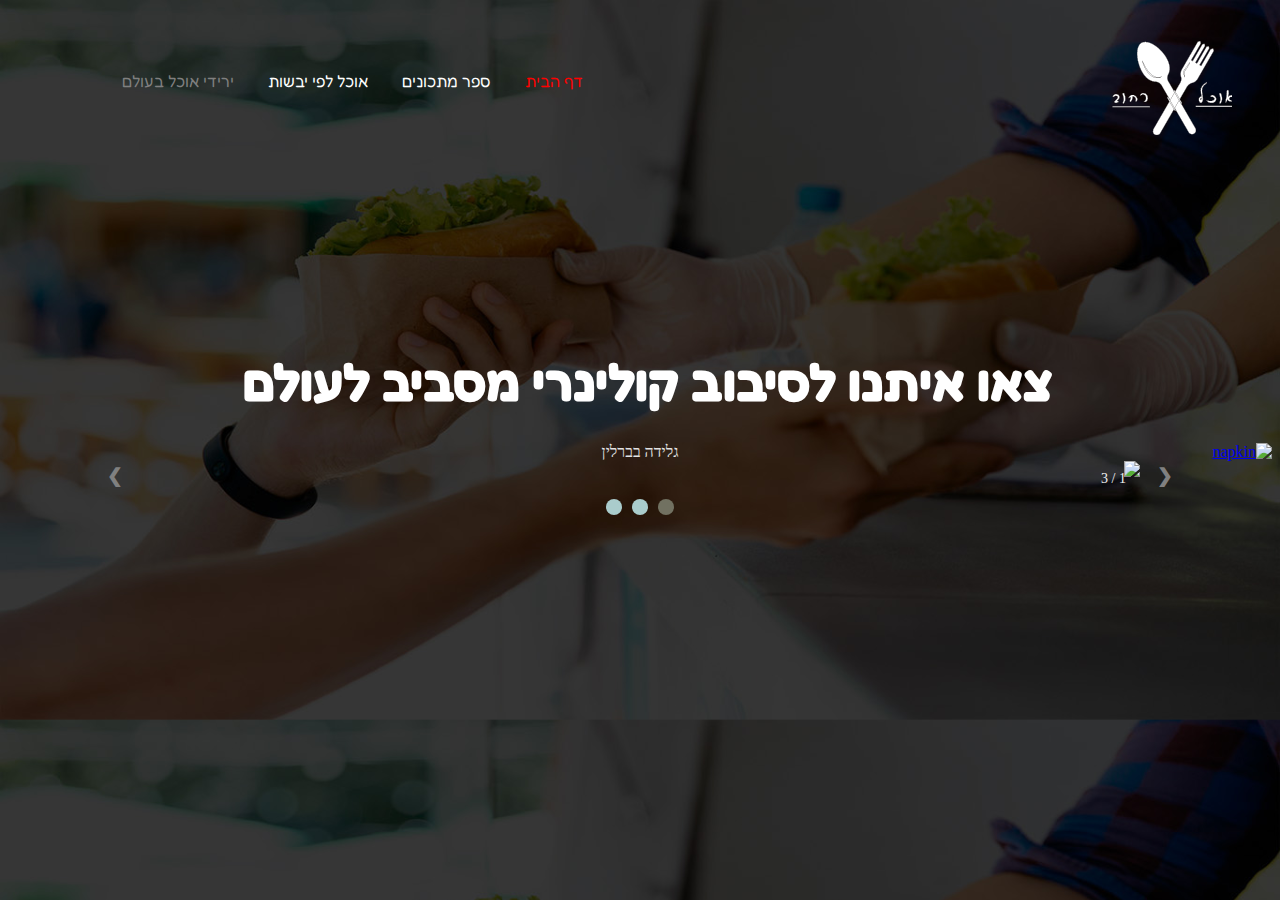
==== index.html @ d44f266f "Update index.html" ====
﻿<!doctype html>
<html lang="he">
<head>
    <meta charset="utf-8" />
    <title></title>
    <meta name="description" content="" />
    <meta name="keywords" content="" />
    <meta name="author" content="" />
    <meta name="viewport" content="width=device-width, initial-scale=1.0, user-scalable=yes">
    <!-- CSS -->
    <!--<link href="styles/reset.css" rel="stylesheet" />-->
    <link href="styles/myStyle.css" rel="stylesheet" />

    <!-- Scripts -->
    <script src="jScripts/jquery-3.6.0.min.js"></script>
    <script src="jScripts/JavaScript.js" type="text/javascript"></script>
   
</head>
<body>
    <header>
        <div id="logo"></div>
        <nav id="navbar">
            <ul>
                <li class="active">דף הבית</li>
                <li class="navHover"><a class ="links" href="sefer-matkonim.html">ספר מתכונים</a></li>
                <li class="navHover">אוכל לפי יבשות</li>
                <li class="disabled">ירידי אוכל בעולם</li>
            </ul>
        </nav>
    </header>
    <div id="homepage">
        <section>
            <h1 id="tourAroundTheWorld">צאו איתנו לסיבוב קולינרי מסביב לעולם</h1>
           <!-- <a id="slideIntoCarousel" href="#carousel"><img id="napkin" src="../files/napkin.jpg" width="250" /></a> -->
            <a id="slideIntoCarousel" href="#carousel"><img src="https://i.ibb.co/pzFMc25/napkin.jpg" alt="napkin" border="0"width="250"> </a>
        </section>
    
    <!-- Slideshow container -->
    <div class="slideshow-container fade" id="carousel">

        <!-- Full images with numbers and message Info -->
        <div class="Containers">
            <div class="MessageInfo">1 / 3</div>
            <img src="https://images.unsplash.com/photo-1493843007199-f4397137f7d9?ixlib=rb-4.0.3&ixid=M3wxMjA3fDB8MHxwaG90by1wYWdlfHx8fGVufDB8fHx8fA%3D%3D&auto=format&fit=crop&w=1170&q=80" style="width:100%">
            <div class="Info">גלידה בברלין</div>
        </div>

        <div class="Containers">
            <div class="MessageInfo">2 / 3</div>
            <img src="https://images.unsplash.com/photo-1493843007199-f4397137f7d9?ixlib=rb-4.0.3&ixid=M3wxMjA3fDB8MHxwaG90by1wYWdlfHx8fGVufDB8fHx8fA%3D%3D&auto=format&fit=crop&w=1170&q=80" style="width:100%">
            <div class="Info">תירס ביום אכילתו</div>
        </div>

        <div class="Containers">
            <div class="MessageInfo">3 / 3</div>
            <img src="https://images.unsplash.com/photo-1493843007199-f4397137f7d9?ixlib=rb-4.0.3&ixid=M3wxMjA3fDB8MHxwaG90by1wYWdlfHx8fGVufDB8fHx8fA%3D%3D&auto=format&fit=crop&w=1170&q=80" style="width:100%">
            <div class="Info">בוריטו ממ</div>
        </div>

        <!-- Back and forward buttons -->
        <a class="Back" onclick="plusSlides(-1)">&#10094;</a>
        <a class="forward" onclick="plusSlides(1)">&#10095;</a>
    </div>
    <br>

    <!-- The circles/dots -->
    <div style="text-align:center">
        <span class="dots" onclick="currentSlide(1)"></span>
        <span class="dots" onclick="currentSlide(2)"></span>
        <span class="dots" onclick="currentSlide(3)"></span>
    </div>
    </div>




</body>
</html>
---- styles/myStyle.css ----
﻿@font-face {
    font-family: 'Fredoka';
    src: url('../Fredoka/Fredoka-VariableFont_wdth,wght.ttf');
}

html {
    scroll-behavior: smooth;
}

body {
    direction: rtl;
    background-image: url(../files/background_darker.jpg);
    background-size: 100%;
}

#logo {
    background-image: url(../files/Whitelogo_update.png);
    margin-right: 40px;
    height: 95px;
    width: 120px;
    position: static;
    float: right;
}

header {
    color: white;
    display: inline-block;
    width: 100%;
    margin: 2em 0px 11em 0px;
}

    header nav ul li {
        display: inline-block;
        font-family: 'Fredoka', sans-serif;
        list-style: none;
        padding: 15px;
    }

a.links:link,
a.links:visited {
    color: white;
    text-decoration: none;
}

    a.links:link:hover,
    a.links:visited:hover {
        color: red;
    }

    a.links:active,
    a.links:visited:active,
    .active{
        color: red;
    }

#navbar {
    float: left;
    margin-left: 30px;
    width: 600px;
}

h1 {
    color: white;
    font-size: 52px;
    font-family: 'Fredoka', sans-serif;
    position: relative;
    text-align: center;
    padding: 0px 0px 0px 15px;
}
h2 {
    color: white;
    font-size: 48px;
    font-family: 'Fredoka', sans-serif;
    position: relative;
    text-align: center;
    padding: 0px 0px 0px 20px;
}
#napkin {
    float: none;
    margin-right: 640px;
    margin-top: 20px;
    transition: 0.2s all ease-in-out;
}

    #napkin:hover {
        margin-top: 20px;
    }

#carousel {
    transition: 2s;
}

.links:hover,
.navHover:hover {
    color: red;
    cursor: pointer;
    text-decoration: none;
}

.disabled {
    color: gray;
}

    .disabled:hover {
        cursor: not-allowed;
    }

#tourAroundTheWorld {
    margin-bottom: 30px;
}

* {
    box-sizing: border-box;
}

/* Slideshow container */
.slideshow-container {
    max-width: 1000px;
    position: relative;
    margin: auto;
}

/* Make the images invisible by default */
.Containers {
    display: none;
}

/* Forward & Back buttons */
.Back,
.forward {
    cursor: pointer;
    position: absolute;
    top: 48%;
    width: auto;
    margin-top: -23px;
    padding: 17px;
    color: grey;
    font-weight: bold;
    font-size: 19px;
    transition: 0.4s ease;
    border-radius: 0 5px 5px 0;
    user-select: none;
}

.Back {
    margin-right: -50px;
}

/* Place the "forward button" to the right */
.forward {
    right: 100%;
    border-radius: 4px 0 0 4px;
}

    /* When the user hovers, add a black background with some little opacity */
    .Back:hover,
    .forward:hover {
        background-color: rgba(0, 0, 0, 0.8);
    }

/* Caption Info */
.Info {
    color: #e3e3e3;
    font-size: 16px;
    padding: 10px 14px;
    position: absolute;
    bottom: 10px;
    width: 100%;
    text-align: center;
}

/* Work numbering (1/3 etc) */
.MessageInfo {
    color: #f2f2f3;
    font-size: 14px;
    padding: 10px 14px;
    position: absolute;
    top: 0;
}

/* The circles or bullets and indicators */
.dots {
    cursor: pointer;
    height: 16px;
    width: 16px;
    margin: 0 3px;
    background-color: #acc;
    border-radius: 50%;
    display: inline-block;
    transition: background-color 0.5s ease;
}

    .enable,
    .dots:hover {
        background-color: #717161;
    }

/* Faint animation */
.fade {
    -webkit-animation-name: fade;
    -webkit-animation-duration: 1.4s;
    animation-name: fade;
    animation-duration: 1.4s;
}

@-webkit-keyframes fade {
    from {
        opacity: 0.5;
    }

    to {
        opacity: 1;
    }
}

@keyframes fade {
    from {
        opacity: 0.5;
    }

    to {
        opacity: 1;
    }
}

/* Added CSS for highlighting clicked <li> element */

header nav ul li.clicked a {
    color: red;
}
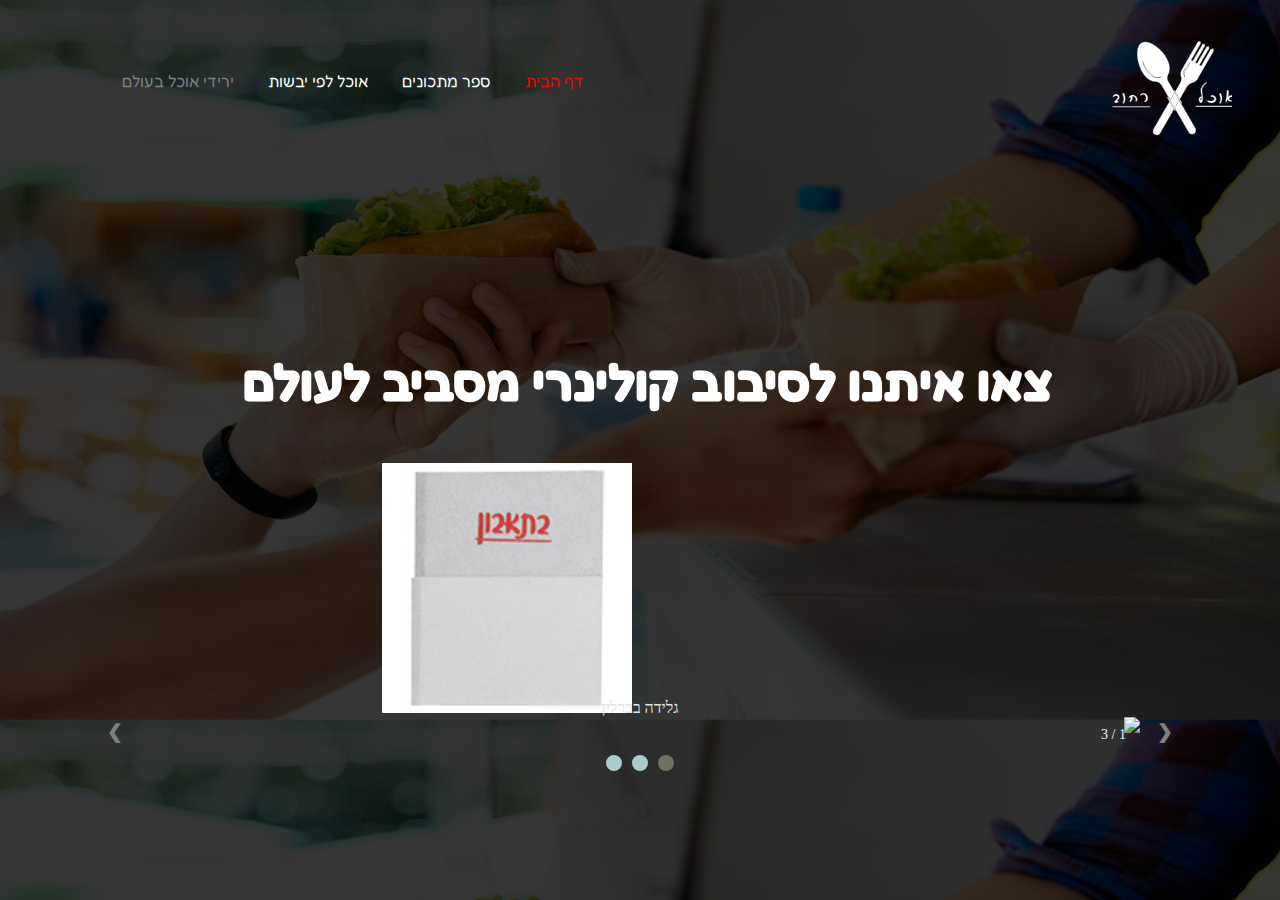
==== commit 5a48dad1: "Update index.html" ====
--- a/index.html
+++ b/index.html
@@ -31,8 +31,7 @@
     <div id="homepage">
         <section>
             <h1 id="tourAroundTheWorld">צאו איתנו לסיבוב קולינרי מסביב לעולם</h1>
-           <!-- <a id="slideIntoCarousel" href="#carousel"><img id="napkin" src="../files/napkin.jpg" width="250" /></a> -->
-            <a id="slideIntoCarousel" href="#carousel"><img src="https://i.ibb.co/pzFMc25/napkin.jpg" alt="napkin" border="0"width="250"> </a>
+            <a id="slideIntoCarousel" href="#carousel"><img id="napkin" src="../files/napkin.jpg" width="250" /></a> 
         </section>
     
     <!-- Slideshow container -->
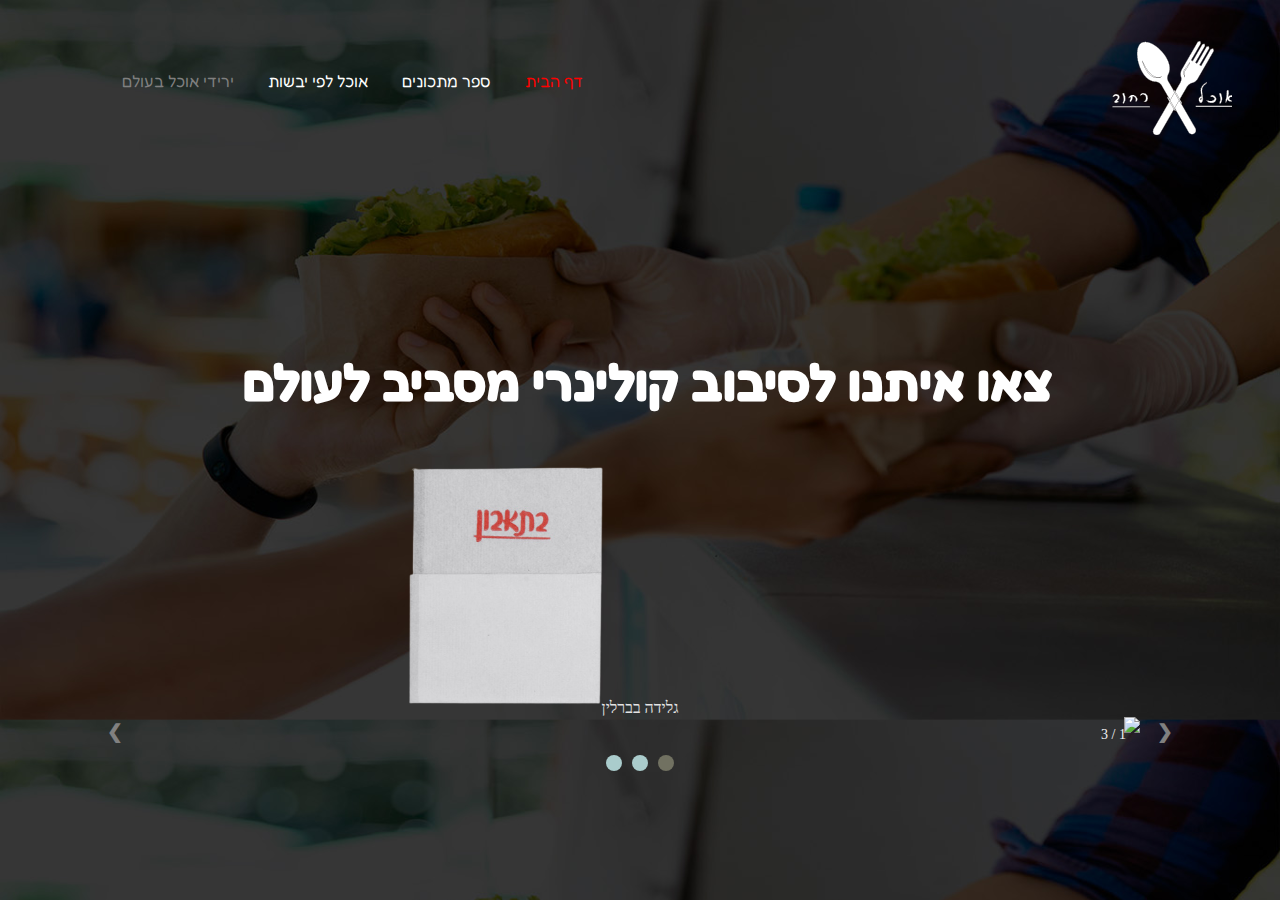
==== commit 31470004: "Update index.html" ====
--- a/index.html
+++ b/index.html
@@ -31,7 +31,7 @@
     <div id="homepage">
         <section>
             <h1 id="tourAroundTheWorld">צאו איתנו לסיבוב קולינרי מסביב לעולם</h1>
-            <a id="slideIntoCarousel" href="#carousel"><img id="napkin" src="../files/napkin.jpg" width="250" /></a> 
+            <a id="slideIntoCarousel" href="#carousel"><img id="napkin" src="../files/napkin.png" width="250" /></a> 
         </section>
     
     <!-- Slideshow container -->
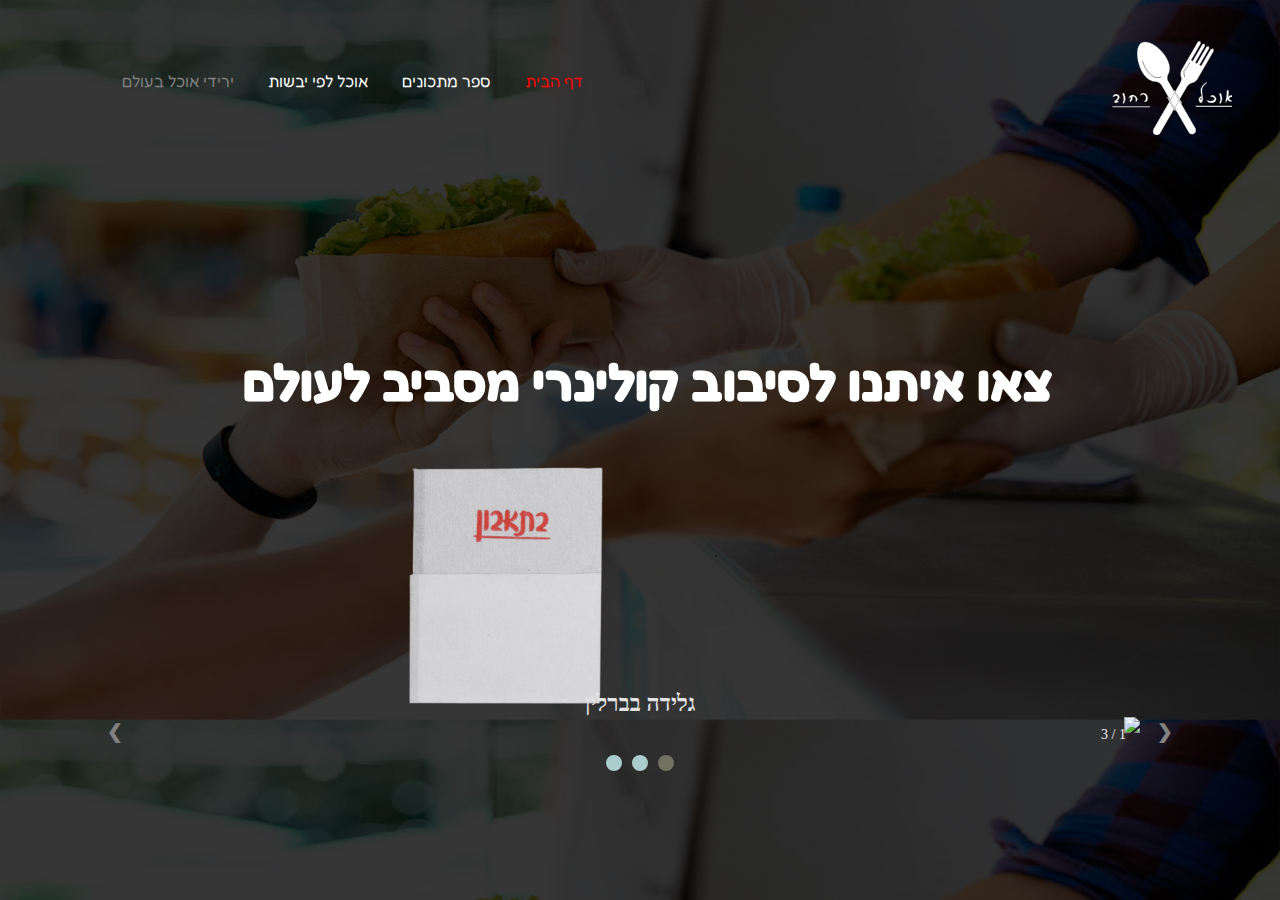
==== commit 201a023e: "Update index.html" ====
--- a/index.html
+++ b/index.html
@@ -1,8 +1,8 @@
-﻿<!doctype html>
+<!doctype html>
 <html lang="he">
 <head>
     <meta charset="utf-8" />
-    <title></title>
+    <title>אוכל רחוב - סיבוב קולינרי מסביב לעולם</title>
     <meta name="description" content="" />
     <meta name="keywords" content="" />
     <meta name="author" content="" />
@@ -10,15 +10,18 @@
     <!-- CSS -->
     <!--<link href="styles/reset.css" rel="stylesheet" />-->
     <link href="styles/myStyle.css" rel="stylesheet" />
+    <link rel="icon" type="image/x-icon" href="files/Whitelogo_update.png">
+    
 
     <!-- Scripts -->
     <script src="jScripts/jquery-3.6.0.min.js"></script>
     <script src="jScripts/JavaScript.js" type="text/javascript"></script>
-   
+
+
 </head>
 <body>
     <header>
-        <div id="logo"></div>
+        <a href="index.html"><div id="logo"></div></a>
         <nav id="navbar">
             <ul>
                 <li class="active">דף הבית</li>
@@ -31,7 +34,7 @@
     <div id="homepage">
         <section>
             <h1 id="tourAroundTheWorld">צאו איתנו לסיבוב קולינרי מסביב לעולם</h1>
-            <a id="slideIntoCarousel" href="#carousel"><img id="napkin" src="../files/napkin.png" width="250" /></a> 
+            <a id="slideIntoCarousel" href="#carousel"><img id="napkin" src="files/napkin.png" width="250" /></a>
         </section>
     
     <!-- Slideshow container -->
@@ -46,14 +49,14 @@
 
         <div class="Containers">
             <div class="MessageInfo">2 / 3</div>
-            <img src="https://images.unsplash.com/photo-1493843007199-f4397137f7d9?ixlib=rb-4.0.3&ixid=M3wxMjA3fDB8MHxwaG90by1wYWdlfHx8fGVufDB8fHx8fA%3D%3D&auto=format&fit=crop&w=1170&q=80" style="width:100%">
+            <img src="https://images.unsplash.com/photo-1560717844-57e41a5e4758?ixlib=rb-4.0.3&ixid=M3wxMjA3fDB8MHxwaG90by1wYWdlfHx8fGVufDB8fHx8fA%3D%3D&auto=format&fit=crop&w=1170&q=80" style="width:100%">
             <div class="Info">תירס ביום אכילתו</div>
         </div>
 
         <div class="Containers">
             <div class="MessageInfo">3 / 3</div>
-            <img src="https://images.unsplash.com/photo-1493843007199-f4397137f7d9?ixlib=rb-4.0.3&ixid=M3wxMjA3fDB8MHxwaG90by1wYWdlfHx8fGVufDB8fHx8fA%3D%3D&auto=format&fit=crop&w=1170&q=80" style="width:100%">
-            <div class="Info">בוריטו ממ</div>
+            <img src="https://plus.unsplash.com/premium_photo-1664301415131-cf3de36c1e83?ixlib=rb-4.0.3&ixid=M3wxMjA3fDB8MHxwaG90by1wYWdlfHx8fGVufDB8fHx8fA%3D%3D&auto=format&fit=crop&w=1170&q=80" style="width:100%">
+            <div class="Info" style="color:black">בוריטו מנצח</div>
         </div>
 
         <!-- Back and forward buttons -->
--- a/styles/myStyle.css
+++ b/styles/myStyle.css
@@ -1,4 +1,4 @@
-﻿@font-face {
+@font-face {
     font-family: 'Fredoka';
     src: url('../Fredoka/Fredoka-VariableFont_wdth,wght.ttf');
 }
@@ -161,7 +161,8 @@
 /* Caption Info */
 .Info {
     color: #e3e3e3;
-    font-size: 16px;
+    font-size: 23px;
+    font-weight:bolder;
     padding: 10px 14px;
     position: absolute;
     bottom: 10px;
